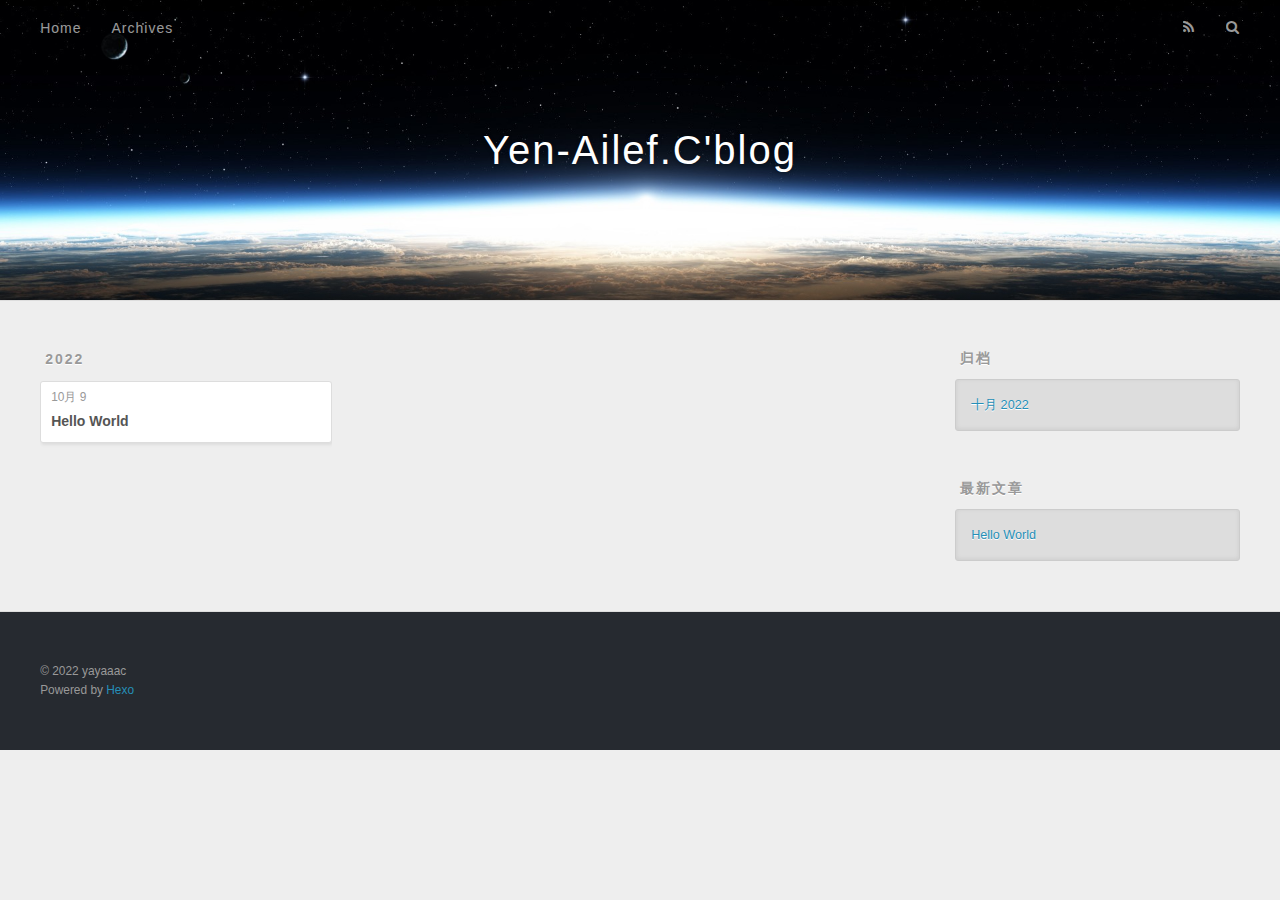
==== archives/index.html @ c3471e3e "Site updated: 2022-10-09 08:15:41" ====
<!DOCTYPE html>
<html>
<head>
  <meta charset="utf-8">
  

  
  <title>归档 | Yen-Ailef.C&#39;blog</title>
  <meta name="viewport" content="width=device-width, initial-scale=1, maximum-scale=1">
  <meta property="og:type" content="website">
<meta property="og:title" content="Yen-Ailef.C&#39;blog">
<meta property="og:url" content="https://yayaaac.github.io/archives/index.html">
<meta property="og:site_name" content="Yen-Ailef.C&#39;blog">
<meta property="og:locale" content="zh_CN">
<meta property="article:author" content="yayaaac">
<meta name="twitter:card" content="summary">
  
    <link rel="alternate" href="/atom.xml" title="Yen-Ailef.C&#39;blog" type="application/atom+xml">
  
  
    <link rel="icon" href="/favicon.png">
  
  
    <link href="//fonts.googleapis.com/css?family=Source+Code+Pro" rel="stylesheet" type="text/css">
  
  
<link rel="stylesheet" href="/css/style.css">

<meta name="generator" content="Hexo 5.4.2"></head>

<body>
  <div id="container">
    <div id="wrap">
      <header id="header">
  <div id="banner"></div>
  <div id="header-outer" class="outer">
    <div id="header-title" class="inner">
      <h1 id="logo-wrap">
        <a href="/" id="logo">Yen-Ailef.C&#39;blog</a>
      </h1>
      
    </div>
    <div id="header-inner" class="inner">
      <nav id="main-nav">
        <a id="main-nav-toggle" class="nav-icon"></a>
        
          <a class="main-nav-link" href="/">Home</a>
        
          <a class="main-nav-link" href="/archives">Archives</a>
        
      </nav>
      <nav id="sub-nav">
        
          <a id="nav-rss-link" class="nav-icon" href="/atom.xml" title="RSS Feed"></a>
        
        <a id="nav-search-btn" class="nav-icon" title="搜索"></a>
      </nav>
      <div id="search-form-wrap">
        <form action="//google.com/search" method="get" accept-charset="UTF-8" class="search-form"><input type="search" name="q" class="search-form-input" placeholder="Search"><button type="submit" class="search-form-submit">&#xF002;</button><input type="hidden" name="sitesearch" value="https://yayaaac.github.io"></form>
      </div>
    </div>
  </div>
</header>
      <div class="outer">
        <section id="main">
  
  
    
    
      
      
      <section class="archives-wrap">
        <div class="archive-year-wrap">
          <a href="/archives/2022" class="archive-year">2022</a>
        </div>
        <div class="archives">
    
    <article class="archive-article archive-type-post">
  <div class="archive-article-inner">
    <header class="archive-article-header">
      <a href="/2022/10/09/hello-world/" class="archive-article-date">
  <time datetime="2022-10-08T23:46:56.796Z" itemprop="datePublished">10月 9</time>
</a>
      
  
    <h1 itemprop="name">
      <a class="archive-article-title" href="/2022/10/09/hello-world/">Hello World</a>
    </h1>
  

    </header>
  </div>
</article>
  
  
    </div></section>
  


</section>
        
          <aside id="sidebar">
  
    

  
    

  
    
  
    
  <div class="widget-wrap">
    <h3 class="widget-title">归档</h3>
    <div class="widget">
      <ul class="archive-list"><li class="archive-list-item"><a class="archive-list-link" href="/archives/2022/10/">十月 2022</a></li></ul>
    </div>
  </div>


  
    
  <div class="widget-wrap">
    <h3 class="widget-title">最新文章</h3>
    <div class="widget">
      <ul>
        
          <li>
            <a href="/2022/10/09/hello-world/">Hello World</a>
          </li>
        
      </ul>
    </div>
  </div>

  
</aside>
        
      </div>
      <footer id="footer">
  
  <div class="outer">
    <div id="footer-info" class="inner">
      &copy; 2022 yayaaac<br>
      Powered by <a href="http://hexo.io/" target="_blank">Hexo</a>
    </div>
  </div>
</footer>
    </div>
    <nav id="mobile-nav">
  
    <a href="/" class="mobile-nav-link">Home</a>
  
    <a href="/archives" class="mobile-nav-link">Archives</a>
  
</nav>
    

<script src="//ajax.googleapis.com/ajax/libs/jquery/2.0.3/jquery.min.js"></script>


  
<link rel="stylesheet" href="/fancybox/jquery.fancybox.css">

  
<script src="/fancybox/jquery.fancybox.pack.js"></script>




<script src="/js/script.js"></script>




  </div>
</body>
</html>
---- css/style.css ----
body {
  width: 100%;
}
body:before,
body:after {
  content: "";
  display: table;
}
body:after {
  clear: both;
}
html,
body,
div,
span,
applet,
object,
iframe,
h1,
h2,
h3,
h4,
h5,
h6,
p,
blockquote,
pre,
a,
abbr,
acronym,
address,
big,
cite,
code,
del,
dfn,
em,
img,
ins,
kbd,
q,
s,
samp,
small,
strike,
strong,
sub,
sup,
tt,
var,
dl,
dt,
dd,
ol,
ul,
li,
fieldset,
form,
label,
legend,
table,
caption,
tbody,
tfoot,
thead,
tr,
th,
td {
  margin: 0;
  padding: 0;
  border: 0;
  outline: 0;
  font-weight: inherit;
  font-style: inherit;
  font-family: inherit;
  font-size: 100%;
  vertical-align: baseline;
}
body {
  line-height: 1;
  color: #000;
  background: #fff;
}
ol,
ul {
  list-style: none;
}
table {
  border-collapse: separate;
  border-spacing: 0;
  vertical-align: middle;
}
caption,
th,
td {
  text-align: left;
  font-weight: normal;
  vertical-align: middle;
}
a img {
  border: none;
}
input,
button {
  margin: 0;
  padding: 0;
}
input::-moz-focus-inner,
button::-moz-focus-inner {
  border: 0;
  padding: 0;
}
@font-face {
  font-family: FontAwesome;
  font-style: normal;
  font-weight: normal;
  src: url("fonts/fontawesome-webfont.eot?v=#4.0.3");
  src: url("fonts/fontawesome-webfont.eot?#iefix&v=#4.0.3") format("embedded-opentype"), url("fonts/fontawesome-webfont.woff?v=#4.0.3") format("woff"), url("fonts/fontawesome-webfont.ttf?v=#4.0.3") format("truetype"), url("fonts/fontawesome-webfont.svg#fontawesomeregular?v=#4.0.3") format("svg");
}
html,
body,
#container {
  height: 100%;
}
body {
  background: #eee;
  font: 14px -apple-system, BlinkMacSystemFont, "Segoe UI", "Roboto", "Oxygen", "Ubuntu", "Cantarell", "Fira Sans", "Droid Sans", "Helvetica Neue", sans-serif;
  -webkit-text-size-adjust: 100%;
}
.outer {
  max-width: 1220px;
  margin: 0 auto;
  padding: 0 20px;
}
.outer:before,
.outer:after {
  content: "";
  display: table;
}
.outer:after {
  clear: both;
}
.inner {
  display: inline;
  float: left;
  width: 98.33333333333333%;
  margin: 0 0.833333333333333%;
}
.left,
.alignleft {
  float: left;
}
.right,
.alignright {
  float: right;
}
.clear {
  clear: both;
}
#container {
  position: relative;
}
.mobile-nav-on {
  overflow: hidden;
}
#wrap {
  height: 100%;
  width: 100%;
  position: absolute;
  top: 0;
  left: 0;
  -webkit-transition: 0.2s ease-out;
  -moz-transition: 0.2s ease-out;
  -ms-transition: 0.2s ease-out;
  transition: 0.2s ease-out;
  z-index: 1;
  background: #eee;
}
.mobile-nav-on #wrap {
  left: 280px;
}
@media screen and (min-width: 768px) {
  #main {
    display: inline;
    float: left;
    width: 73.33333333333333%;
    margin: 0 0.833333333333333%;
  }
}
.article-date,
.article-category-link,
.archive-year,
.widget-title {
  text-decoration: none;
  text-transform: uppercase;
  letter-spacing: 2px;
  color: #999;
  margin-bottom: 1em;
  margin-left: 5px;
  line-height: 1em;
  text-shadow: 0 1px #fff;
  font-weight: bold;
}
.article-inner,
.archive-article-inner {
  background: #fff;
  -webkit-box-shadow: 1px 2px 3px #ddd;
  box-shadow: 1px 2px 3px #ddd;
  border: 1px solid #ddd;
  border-radius: 3px;
}
.article-entry h1,
.widget h1 {
  font-size: 2em;
}
.article-entry h2,
.widget h2 {
  font-size: 1.5em;
}
.article-entry h3,
.widget h3 {
  font-size: 1.3em;
}
.article-entry h4,
.widget h4 {
  font-size: 1.2em;
}
.article-entry h5,
.widget h5 {
  font-size: 1em;
}
.article-entry h6,
.widget h6 {
  font-size: 1em;
  color: #999;
}
.article-entry hr,
.widget hr {
  border: 1px dashed #ddd;
}
.article-entry strong,
.widget strong {
  font-weight: bold;
}
.article-entry em,
.widget em,
.article-entry cite,
.widget cite {
  font-style: italic;
}
.article-entry sup,
.widget sup,
.article-entry sub,
.widget sub {
  font-size: 0.75em;
  line-height: 0;
  position: relative;
  vertical-align: baseline;
}
.article-entry sup,
.widget sup {
  top: -0.5em;
}
.article-entry sub,
.widget sub {
  bottom: -0.2em;
}
.article-entry small,
.widget small {
  font-size: 0.85em;
}
.article-entry acronym,
.widget acronym,
.article-entry abbr,
.widget abbr {
  border-bottom: 1px dotted;
}
.article-entry ul,
.widget ul,
.article-entry ol,
.widget ol,
.article-entry dl,
.widget dl {
  margin: 0 20px;
  line-height: 1.6em;
}
.article-entry ul ul,
.widget ul ul,
.article-entry ol ul,
.widget ol ul,
.article-entry ul ol,
.widget ul ol,
.article-entry ol ol,
.widget ol ol {
  margin-top: 0;
  margin-bottom: 0;
}
.article-entry ul,
.widget ul {
  list-style: disc;
}
.article-entry ol,
.widget ol {
  list-style: decimal;
}
.article-entry dt,
.widget dt {
  font-weight: bold;
}
#header {
  height: 300px;
  position: relative;
  border-bottom: 1px solid #ddd;
}
#header:before,
#header:after {
  content: "";
  position: absolute;
  left: 0;
  right: 0;
  height: 40px;
}
#header:before {
  top: 0;
  background: -webkit-linear-gradient(rgba(0,0,0,0.2), transparent);
  background: -moz-linear-gradient(rgba(0,0,0,0.2), transparent);
  background: -ms-linear-gradient(rgba(0,0,0,0.2), transparent);
  background: linear-gradient(rgba(0,0,0,0.2), transparent);
}
#header:after {
  bottom: 0;
  background: -webkit-linear-gradient(transparent, rgba(0,0,0,0.2));
  background: -moz-linear-gradient(transparent, rgba(0,0,0,0.2));
  background: -ms-linear-gradient(transparent, rgba(0,0,0,0.2));
  background: linear-gradient(transparent, rgba(0,0,0,0.2));
}
#header-outer {
  height: 100%;
  position: relative;
}
#header-inner {
  position: relative;
  overflow: hidden;
}
#banner {
  position: absolute;
  top: 0;
  left: 0;
  width: 100%;
  height: 100%;
  background: url("images/banner.jpg") center #000;
  background-size: cover;
  z-index: -1;
}
#header-title {
  text-align: center;
  height: 40px;
  position: absolute;
  top: 50%;
  left: 0;
  margin-top: -20px;
}
#logo,
#subtitle {
  text-decoration: none;
  color: #fff;
  font-weight: 300;
  text-shadow: 0 1px 4px rgba(0,0,0,0.3);
}
#logo {
  font-size: 40px;
  line-height: 40px;
  letter-spacing: 2px;
}
#subtitle {
  font-size: 16px;
  line-height: 16px;
  letter-spacing: 1px;
}
#subtitle-wrap {
  margin-top: 16px;
}
#main-nav {
  float: left;
  margin-left: -15px;
}
.nav-icon,
.main-nav-link {
  float: left;
  color: #fff;
  opacity: 0.6;
  text-decoration: none;
  text-shadow: 0 1px rgba(0,0,0,0.2);
  -webkit-transition: opacity 0.2s;
  -moz-transition: opacity 0.2s;
  -ms-transition: opacity 0.2s;
  transition: opacity 0.2s;
  display: block;
  padding: 20px 15px;
}
.nav-icon:hover,
.main-nav-link:hover {
  opacity: 1;
}
.nav-icon {
  font-family: FontAwesome;
  text-align: center;
  font-size: 14px;
  width: 14px;
  height: 14px;
  padding: 20px 15px;
  position: relative;
  cursor: pointer;
}
.main-nav-link {
  font-weight: 300;
  letter-spacing: 1px;
}
@media screen and (max-width: 479px) {
  .main-nav-link {
    display: none;
  }
}
#main-nav-toggle {
  display: none;
}
#main-nav-toggle:before {
  content: "\f0c9";
}
@media screen and (max-width: 479px) {
  #main-nav-toggle {
    display: block;
  }
}
#sub-nav {
  float: right;
  margin-right: -15px;
}
#nav-rss-link:before {
  content: "\f09e";
}
#nav-search-btn:before {
  content: "\f002";
}
#search-form-wrap {
  position: absolute;
  top: 15px;
  width: 150px;
  height: 30px;
  right: -150px;
  opacity: 0;
  -webkit-transition: 0.2s ease-out;
  -moz-transition: 0.2s ease-out;
  -ms-transition: 0.2s ease-out;
  transition: 0.2s ease-out;
}
#search-form-wrap.on {
  opacity: 1;
  right: 0;
}
@media screen and (max-width: 479px) {
  #search-form-wrap {
    width: 100%;
    right: -100%;
  }
}
.search-form {
  position: absolute;
  top: 0;
  left: 0;
  right: 0;
  background: #fff;
  padding: 5px 15px;
  border-radius: 15px;
  -webkit-box-shadow: 0 0 10px rgba(0,0,0,0.3);
  box-shadow: 0 0 10px rgba(0,0,0,0.3);
}
.search-form-input {
  border: none;
  background: none;
  color: #555;
  width: 100%;
  font: 13px -apple-system, BlinkMacSystemFont, "Segoe UI", "Roboto", "Oxygen", "Ubuntu", "Cantarell", "Fira Sans", "Droid Sans", "Helvetica Neue", sans-serif;
  outline: none;
}
.search-form-input::-webkit-search-results-decoration,
.search-form-input::-webkit-search-cancel-button {
  -webkit-appearance: none;
}
.search-form-submit {
  position: absolute;
  top: 50%;
  right: 10px;
  margin-top: -7px;
  font: 13px FontAwesome;
  border: none;
  background: none;
  color: #bbb;
  cursor: pointer;
}
.search-form-submit:hover,
.search-form-submit:focus {
  color: #777;
}
.article {
  margin: 50px 0;
}
.article-inner {
  overflow: hidden;
}
.article-meta:before,
.article-meta:after {
  content: "";
  display: table;
}
.article-meta:after {
  clear: both;
}
.article-date {
  float: left;
}
.article-category {
  float: left;
  line-height: 1em;
  color: #ccc;
  text-shadow: 0 1px #fff;
  margin-left: 8px;
}
.article-category:before {
  content: "\2022";
}
.article-category-link {
  margin: 0 12px 1em;
}
.article-header {
  padding: 20px 20px 0;
}
.article-title {
  text-decoration: none;
  font-size: 2em;
  font-weight: bold;
  color: #555;
  line-height: 1.1em;
  -webkit-transition: color 0.2s;
  -moz-transition: color 0.2s;
  -ms-transition: color 0.2s;
  transition: color 0.2s;
}
a.article-title:hover {
  color: #258fb8;
}
.article-entry {
  color: #555;
  padding: 0 20px;
}
.article-entry:before,
.article-entry:after {
  content: "";
  display: table;
}
.article-entry:after {
  clear: both;
}
.article-entry p,
.article-entry table {
  line-height: 1.6em;
  margin: 1.6em 0;
}
.article-entry h1,
.article-entry h2,
.article-entry h3,
.article-entry h4,
.article-entry h5,
.article-entry h6 {
  font-weight: bold;
}
.article-entry h1,
.article-entry h2,
.article-entry h3,
.article-entry h4,
.article-entry h5,
.article-entry h6 {
  line-height: 1.1em;
  margin: 1.1em 0;
}
.article-entry a {
  color: #258fb8;
  text-decoration: none;
}
.article-entry a:hover {
  text-decoration: underline;
}
.article-entry ul,
.article-entry ol,
.article-entry dl {
  margin-top: 1.6em;
  margin-bottom: 1.6em;
}
.article-entry img,
.article-entry video {
  max-width: 100%;
  height: auto;
  display: block;
  margin: auto;
}
.article-entry iframe {
  border: none;
}
.article-entry table {
  width: 100%;
  border-collapse: collapse;
  border-spacing: 0;
}
.article-entry th {
  font-weight: bold;
  border-bottom: 3px solid #ddd;
  padding-bottom: 0.5em;
}
.article-entry td {
  border-bottom: 1px solid #ddd;
  padding: 10px 0;
}
.article-entry blockquote {
  font-family: Georgia, "Times New Roman", serif;
  font-size: 1.4em;
  margin: 1.6em 20px;
  text-align: center;
}
.article-entry blockquote footer {
  font-size: 14px;
  margin: 1.6em 0;
  font-family: -apple-system, BlinkMacSystemFont, "Segoe UI", "Roboto", "Oxygen", "Ubuntu", "Cantarell", "Fira Sans", "Droid Sans", "Helvetica Neue", sans-serif;
}
.article-entry blockquote footer cite:before {
  content: "—";
  padding: 0 0.5em;
}
.article-entry .pullquote {
  text-align: left;
  width: 45%;
  margin: 0;
}
.article-entry .pullquote.left {
  margin-left: 0.5em;
  margin-right: 1em;
}
.article-entry .pullquote.right {
  margin-right: 0.5em;
  margin-left: 1em;
}
.article-entry .caption {
  color: #999;
  display: block;
  font-size: 0.9em;
  margin-top: 0.5em;
  position: relative;
  text-align: center;
}
.article-entry .video-container {
  position: relative;
  padding-top: 56.25%;
  height: 0;
  overflow: hidden;
}
.article-entry .video-container iframe,
.article-entry .video-container object,
.article-entry .video-container embed {
  position: absolute;
  top: 0;
  left: 0;
  width: 100%;
  height: 100%;
  margin-top: 0;
}
.article-more-link a {
  display: inline-block;
  line-height: 1em;
  padding: 6px 15px;
  border-radius: 15px;
  background: #eee;
  color: #999;
  text-shadow: 0 1px #fff;
  text-decoration: none;
}
.article-more-link a:hover {
  background: #258fb8;
  color: #fff;
  text-decoration: none;
  text-shadow: 0 1px #1e7293;
}
.article-footer {
  font-size: 0.85em;
  line-height: 1.6em;
  border-top: 1px solid #ddd;
  padding-top: 1.6em;
  margin: 0 20px 20px;
}
.article-footer:before,
.article-footer:after {
  content: "";
  display: table;
}
.article-footer:after {
  clear: both;
}
.article-footer a {
  color: #999;
  text-decoration: none;
}
.article-footer a:hover {
  color: #555;
}
.article-tag-list-item {
  float: left;
  margin-right: 10px;
}
.article-tag-list-link:before {
  content: "#";
}
.article-comment-link {
  float: right;
}
.article-comment-link:before {
  content: "\f075";
  font-family: FontAwesome;
  padding-right: 8px;
}
.article-share-link {
  cursor: pointer;
  float: right;
  margin-left: 20px;
}
.article-share-link:before {
  content: "\f064";
  font-family: FontAwesome;
  padding-right: 6px;
}
#article-nav {
  position: relative;
}
#article-nav:before,
#article-nav:after {
  content: "";
  display: table;
}
#article-nav:after {
  clear: both;
}
@media screen and (min-width: 768px) {
  #article-nav {
    margin: 50px 0;
  }
  #article-nav:before {
    width: 8px;
    height: 8px;
    position: absolute;
    top: 50%;
    left: 50%;
    margin-top: -4px;
    margin-left: -4px;
    content: "";
    border-radius: 50%;
    background: #ddd;
    -webkit-box-shadow: 0 1px 2px #fff;
    box-shadow: 0 1px 2px #fff;
  }
}
.article-nav-link-wrap {
  text-decoration: none;
  text-shadow: 0 1px #fff;
  color: #999;
  -webkit-box-sizing: border-box;
  -moz-box-sizing: border-box;
  box-sizing: border-box;
  margin-top: 50px;
  text-align: center;
  display: block;
}
.article-nav-link-wrap:hover {
  color: #555;
}
@media screen and (min-width: 768px) {
  .article-nav-link-wrap {
    width: 50%;
    margin-top: 0;
  }
}
@media screen and (min-width: 768px) {
  #article-nav-newer {
    float: left;
    text-align: right;
    padding-right: 20px;
  }
}
@media screen and (min-width: 768px) {
  #article-nav-older {
    float: right;
    text-align: left;
    padding-left: 20px;
  }
}
.article-nav-caption {
  text-transform: uppercase;
  letter-spacing: 2px;
  color: #ddd;
  line-height: 1em;
  font-weight: bold;
}
#article-nav-newer .article-nav-caption {
  margin-right: -2px;
}
.article-nav-title {
  font-size: 0.85em;
  line-height: 1.6em;
  margin-top: 0.5em;
}
.article-share-box {
  position: absolute;
  display: none;
  background: #fff;
  -webkit-box-shadow: 1px 2px 10px rgba(0,0,0,0.2);
  box-shadow: 1px 2px 10px rgba(0,0,0,0.2);
  border-radius: 3px;
  margin-left: -145px;
  overflow: hidden;
  z-index: 1;
}
.article-share-box.on {
  display: block;
}
.article-share-input {
  width: 100%;
  background: none;
  -webkit-box-sizing: border-box;
  -moz-box-sizing: border-box;
  box-sizing: border-box;
  font: 14px -apple-system, BlinkMacSystemFont, "Segoe UI", "Roboto", "Oxygen", "Ubuntu", "Cantarell", "Fira Sans", "Droid Sans", "Helvetica Neue", sans-serif;
  padding: 0 15px;
  color: #555;
  outline: none;
  border: 1px solid #ddd;
  border-radius: 3px 3px 0 0;
  height: 36px;
  line-height: 36px;
}
.article-share-links {
  background: #eee;
}
.article-share-links:before,
.article-share-links:after {
  content: "";
  display: table;
}
.article-share-links:after {
  clear: both;
}
.article-share-twitter,
.article-share-facebook,
.article-share-pinterest,
.article-share-google {
  width: 50px;
  height: 36px;
  display: block;
  float: left;
  position: relative;
  color: #999;
  text-shadow: 0 1px #fff;
}
.article-share-twitter:before,
.article-share-facebook:before,
.article-share-pinterest:before,
.article-share-google:before {
  font-size: 20px;
  font-family: FontAwesome;
  width: 20px;
  height: 20px;
  position: absolute;
  top: 50%;
  left: 50%;
  margin-top: -10px;
  margin-left: -10px;
  text-align: center;
}
.article-share-twitter:hover,
.article-share-facebook:hover,
.article-share-pinterest:hover,
.article-share-google:hover {
  color: #fff;
}
.article-share-twitter:before {
  content: "\f099";
}
.article-share-twitter:hover {
  background: #00aced;
  text-shadow: 0 1px #008abe;
}
.article-share-facebook:before {
  content: "\f09a";
}
.article-share-facebook:hover {
  background: #3b5998;
  text-shadow: 0 1px #2f477a;
}
.article-share-pinterest:before {
  content: "\f0d2";
}
.article-share-pinterest:hover {
  background: #cb2027;
  text-shadow: 0 1px #a21a1f;
}
.article-share-google:before {
  content: "\f0d5";
}
.article-share-google:hover {
  background: #dd4b39;
  text-shadow: 0 1px #be3221;
}
.article-gallery {
  background: #000;
  position: relative;
}
.article-gallery-photos {
  position: relative;
  overflow: hidden;
}
.article-gallery-img {
  display: none;
  max-width: 100%;
}
.article-gallery-img:first-child {
  display: block;
}
.article-gallery-img.loaded {
  position: absolute;
  display: block;
}
.article-gallery-img img {
  display: block;
  max-width: 100%;
  margin: 0 auto;
}
#comments {
  background: #fff;
  -webkit-box-shadow: 1px 2px 3px #ddd;
  box-shadow: 1px 2px 3px #ddd;
  padding: 20px;
  border: 1px solid #ddd;
  border-radius: 3px;
  margin: 50px 0;
}
#comments a {
  color: #258fb8;
}
.archives-wrap {
  margin: 50px 0;
}
.archives:before,
.archives:after {
  content: "";
  display: table;
}
.archives:after {
  clear: both;
}
.archive-year-wrap {
  margin-bottom: 1em;
}
.archives {
  -webkit-column-gap: 10px;
  -moz-column-gap: 10px;
  column-gap: 10px;
}
@media screen and (min-width: 480px) and (max-width: 767px) {
  .archives {
    -webkit-column-count: 2;
    -moz-column-count: 2;
    column-count: 2;
  }
}
@media screen and (min-width: 768px) {
  .archives {
    -webkit-column-count: 3;
    -moz-column-count: 3;
    column-count: 3;
  }
}
.archive-article {
  -webkit-column-break-inside: avoid;
  page-break-inside: avoid;
  overflow: hidden;
  break-inside: avoid-column;
}
.archive-article-inner {
  padding: 10px;
  margin-bottom: 15px;
}
.archive-article-title {
  text-decoration: none;
  font-weight: bold;
  color: #555;
  -webkit-transition: color 0.2s;
  -moz-transition: color 0.2s;
  -ms-transition: color 0.2s;
  transition: color 0.2s;
  line-height: 1.6em;
}
.archive-article-title:hover {
  color: #258fb8;
}
.archive-article-footer {
  margin-top: 1em;
}
.archive-article-date {
  color: #999;
  text-decoration: none;
  font-size: 0.85em;
  line-height: 1em;
  margin-bottom: 0.5em;
  display: block;
}
#page-nav {
  margin: 50px auto;
  background: #fff;
  -webkit-box-shadow: 1px 2px 3px #ddd;
  box-shadow: 1px 2px 3px #ddd;
  border: 1px solid #ddd;
  border-radius: 3px;
  text-align: center;
  color: #999;
  overflow: hidden;
}
#page-nav:before,
#page-nav:after {
  content: "";
  display: table;
}
#page-nav:after {
  clear: both;
}
#page-nav a,
#page-nav span {
  padding: 10px 20px;
  line-height: 1;
  height: 2ex;
}
#page-nav a {
  color: #999;
  text-decoration: none;
}
#page-nav a:hover {
  background: #999;
  color: #fff;
}
#page-nav .prev {
  float: left;
}
#page-nav .next {
  float: right;
}
#page-nav .page-number {
  display: inline-block;
}
@media screen and (max-width: 479px) {
  #page-nav .page-number {
    display: none;
  }
}
#page-nav .current {
  color: #555;
  font-weight: bold;
}
#page-nav .space {
  color: #ddd;
}
#footer {
  background: #262a30;
  padding: 50px 0;
  border-top: 1px solid #ddd;
  color: #999;
}
#footer a {
  color: #258fb8;
  text-decoration: none;
}
#footer a:hover {
  text-decoration: underline;
}
#footer-info {
  line-height: 1.6em;
  font-size: 0.85em;
}
.article-entry pre,
.article-entry .highlight {
  background: #2d2d2d;
  margin: 0 -20px;
  padding: 15px 20px;
  border-style: solid;
  border-color: #ddd;
  border-width: 1px 0;
  overflow: auto;
  color: #ccc;
  line-height: 22.400000000000002px;
}
.article-entry .highlight .gutter pre,
.article-entry .gist .gist-file .gist-data .line-numbers {
  color: #666;
  font-size: 0.85em;
}
.article-entry pre,
.article-entry code {
  font-family: "Source Code Pro", Consolas, Monaco, Menlo, Consolas, monospace;
}
.article-entry code {
  background: #eee;
  text-shadow: 0 1px #fff;
  padding: 0 0.3em;
}
.article-entry pre code {
  background: none;
  text-shadow: none;
  padding: 0;
}
.article-entry .highlight pre {
  border: none;
  margin: 0;
  padding: 0;
}
.article-entry .highlight table {
  margin: 0;
  width: auto;
}
.article-entry .highlight td {
  border: none;
  padding: 0;
}
.article-entry .highlight figcaption {
  font-size: 0.85em;
  color: #999;
  line-height: 1em;
  margin-bottom: 1em;
}
.article-entry .highlight figcaption:before,
.article-entry .highlight figcaption:after {
  content: "";
  display: table;
}
.article-entry .highlight figcaption:after {
  clear: both;
}
.article-entry .highlight figcaption a {
  float: right;
}
.article-entry .highlight .gutter pre {
  text-align: right;
  padding-right: 20px;
}
.article-entry .highlight .line {
  height: 22.400000000000002px;
}
.article-entry .highlight .line.marked {
  background: #515151;
}
.article-entry .gist {
  margin: 0 -20px;
  border-style: solid;
  border-color: #ddd;
  border-width: 1px 0;
  background: #2d2d2d;
  padding: 15px 20px 15px 0;
}
.article-entry .gist .gist-file {
  border: none;
  font-family: "Source Code Pro", Consolas, Monaco, Menlo, Consolas, monospace;
  margin: 0;
}
.article-entry .gist .gist-file .gist-data {
  background: none;
  border: none;
}
.article-entry .gist .gist-file .gist-data .line-numbers {
  background: none;
  border: none;
  padding: 0 20px 0 0;
}
.article-entry .gist .gist-file .gist-data .line-data {
  padding: 0 !important;
}
.article-entry .gist .gist-file .highlight {
  margin: 0;
  padding: 0;
  border: none;
}
.article-entry .gist .gist-file .gist-meta {
  background: #2d2d2d;
  color: #999;
  font: 0.85em -apple-system, BlinkMacSystemFont, "Segoe UI", "Roboto", "Oxygen", "Ubuntu", "Cantarell", "Fira Sans", "Droid Sans", "Helvetica Neue", sans-serif;
  text-shadow: 0 0;
  padding: 0;
  margin-top: 1em;
  margin-left: 20px;
}
.article-entry .gist .gist-file .gist-meta a {
  color: #258fb8;
  font-weight: normal;
}
.article-entry .gist .gist-file .gist-meta a:hover {
  text-decoration: underline;
}
pre .comment,
pre .title {
  color: #999;
}
pre .variable,
pre .attribute,
pre .tag,
pre .regexp,
pre .ruby .constant,
pre .xml .tag .title,
pre .xml .pi,
pre .xml .doctype,
pre .html .doctype,
pre .css .id,
pre .css .class,
pre .css .pseudo {
  color: #f2777a;
}
pre .number,
pre .preprocessor,
pre .built_in,
pre .literal,
pre .params,
pre .constant {
  color: #f99157;
}
pre .class,
pre .ruby .class .title,
pre .css .rules .attribute {
  color: #9c9;
}
pre .string,
pre .value,
pre .inheritance,
pre .header,
pre .ruby .symbol,
pre .xml .cdata {
  color: #9c9;
}
pre .css .hexcolor {
  color: #6cc;
}
pre .function,
pre .python .decorator,
pre .python .title,
pre .ruby .function .title,
pre .ruby .title .keyword,
pre .perl .sub,
pre .javascript .title,
pre .coffeescript .title {
  color: #69c;
}
pre .keyword,
pre .javascript .function {
  color: #c9c;
}
@media screen and (max-width: 479px) {
  #mobile-nav {
    position: absolute;
    top: 0;
    left: 0;
    width: 280px;
    height: 100%;
    background: #191919;
    border-right: 1px solid #fff;
  }
}
@media screen and (max-width: 479px) {
  .mobile-nav-link {
    display: block;
    color: #999;
    text-decoration: none;
    padding: 15px 20px;
    font-weight: bold;
  }
  .mobile-nav-link:hover {
    color: #fff;
  }
}
@media screen and (min-width: 768px) {
  #sidebar {
    display: inline;
    float: left;
    width: 23.333333333333332%;
    margin: 0 0.833333333333333%;
  }
}
.widget-wrap {
  margin: 50px 0;
}
.widget {
  color: #777;
  text-shadow: 0 1px #fff;
  background: #ddd;
  -webkit-box-shadow: 0 -1px 4px #ccc inset;
  box-shadow: 0 -1px 4px #ccc inset;
  border: 1px solid #ccc;
  padding: 15px;
  border-radius: 3px;
}
.widget a {
  color: #258fb8;
  text-decoration: none;
}
.widget a:hover {
  text-decoration: underline;
}
.widget ul ul,
.widget ol ul,
.widget dl ul,
.widget ul ol,
.widget ol ol,
.widget dl ol,
.widget ul dl,
.widget ol dl,
.widget dl dl {
  margin-left: 15px;
  list-style: disc;
}
.widget {
  line-height: 1.6em;
  word-wrap: break-word;
  font-size: 0.9em;
}
.widget ul,
.widget ol {
  list-style: none;
  margin: 0;
}
.widget ul ul,
.widget ol ul,
.widget ul ol,
.widget ol ol {
  margin: 0 20px;
}
.widget ul ul,
.widget ol ul {
  list-style: disc;
}
.widget ul ol,
.widget ol ol {
  list-style: decimal;
}
.category-list-count,
.tag-list-count,
.archive-list-count {
  padding-left: 5px;
  color: #999;
  font-size: 0.85em;
}
.category-list-count:before,
.tag-list-count:before,
.archive-list-count:before {
  content: "(";
}
.category-list-count:after,
.tag-list-count:after,
.archive-list-count:after {
  content: ")";
}
.tagcloud a {
  margin-right: 5px;
  display: inline-block;
}
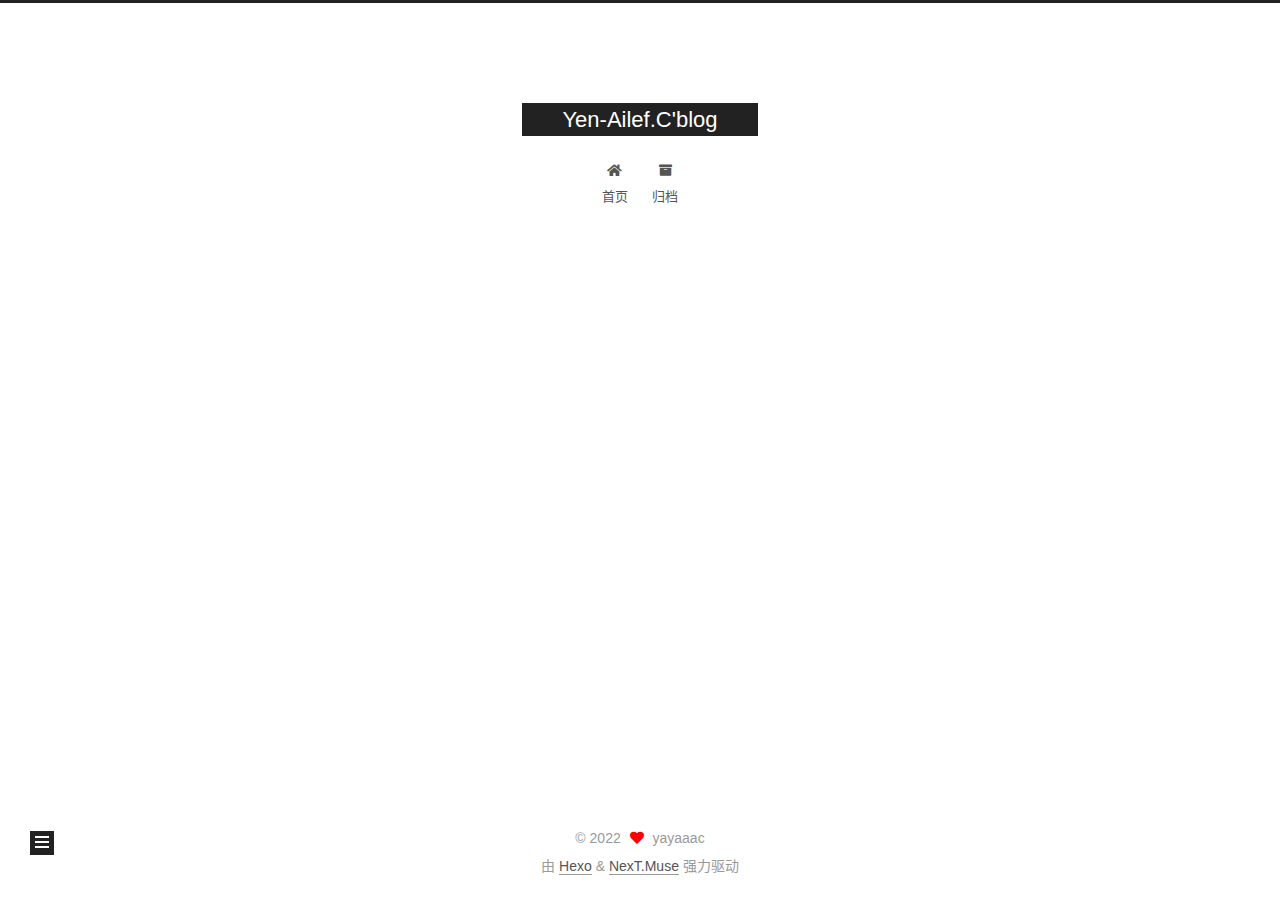
==== commit 332cb572: "Site updated: 2022-10-09 19:08:18" ====
--- a/archives/index.html
+++ b/archives/index.html
@@ -1,12 +1,25 @@
 <!DOCTYPE html>
-<html>
+<html lang="zh-CN">
 <head>
-  <meta charset="utf-8">
-  
-
-  
-  <title>归档 | Yen-Ailef.C&#39;blog</title>
-  <meta name="viewport" content="width=device-width, initial-scale=1, maximum-scale=1">
+  <meta charset="UTF-8">
+<meta name="viewport" content="width=device-width, initial-scale=1, maximum-scale=2">
+<meta name="theme-color" content="#222">
+<meta name="generator" content="Hexo 5.4.2">
+  <link rel="apple-touch-icon" sizes="180x180" href="https://yayaaac.github.io/images/apple-touch-icon-next.png">
+  <link rel="icon" type="image/png" sizes="32x32" href="https://yayaaac.github.io/images/favicon-32x32-next.png">
+  <link rel="icon" type="image/png" sizes="16x16" href="https://yayaaac.github.io/images/favicon-16x16-next.png">
+  <link rel="mask-icon" href="https://yayaaac.github.io/images/logo.svg" color="#222">
+
+<link rel="stylesheet" href="https://yayaaac.github.io/css/main.css">
+
+
+<link rel="stylesheet" href="https://yayaaac.github.io/lib/font-awesome/css/all.min.css">
+
+<script id="hexo-configurations">
+    var NexT = window.NexT || {};
+    var CONFIG = {"hostname":"yayaaac.github.io","root":"https://yayaaac.github.io/","scheme":"Muse","version":"7.8.0","exturl":false,"sidebar":{"position":"left","display":"post","padding":18,"offset":12,"onmobile":false},"copycode":{"enable":false,"show_result":false,"style":null},"back2top":{"enable":true,"sidebar":false,"scrollpercent":false},"bookmark":{"enable":false,"color":"#222","save":"auto"},"fancybox":false,"mediumzoom":false,"lazyload":false,"pangu":false,"comments":{"style":"tabs","active":null,"storage":true,"lazyload":false,"nav":null},"algolia":{"hits":{"per_page":10},"labels":{"input_placeholder":"Search for Posts","hits_empty":"We didn't find any results for the search: ${query}","hits_stats":"${hits} results found in ${time} ms"}},"localsearch":{"enable":false,"trigger":"auto","top_n_per_article":1,"unescape":false,"preload":false},"motion":{"enable":true,"async":false,"transition":{"post_block":"fadeIn","post_header":"slideDownIn","post_body":"slideDownIn","coll_header":"slideLeftIn","sidebar":"slideUpIn"}},"path":"search.xml"};
+  </script>
+
   <meta property="og:type" content="website">
 <meta property="og:title" content="Yen-Ailef.C&#39;blog">
 <meta property="og:url" content="https://yayaaac.github.io/archives/index.html">
@@ -14,165 +27,334 @@
 <meta property="og:locale" content="zh_CN">
 <meta property="article:author" content="yayaaac">
 <meta name="twitter:card" content="summary">
-  
-    <link rel="alternate" href="/atom.xml" title="Yen-Ailef.C&#39;blog" type="application/atom+xml">
-  
-  
-    <link rel="icon" href="/favicon.png">
-  
-  
-    <link href="//fonts.googleapis.com/css?family=Source+Code+Pro" rel="stylesheet" type="text/css">
-  
-  
-<link rel="stylesheet" href="/css/style.css">
-
-<meta name="generator" content="Hexo 5.4.2"></head>
-
-<body>
-  <div id="container">
-    <div id="wrap">
-      <header id="header">
-  <div id="banner"></div>
-  <div id="header-outer" class="outer">
-    <div id="header-title" class="inner">
-      <h1 id="logo-wrap">
-        <a href="/" id="logo">Yen-Ailef.C&#39;blog</a>
-      </h1>
+
+<link rel="canonical" href="https://yayaaac.github.io/archives/">
+
+
+<script id="page-configurations">
+  // https://hexo.io/docs/variables.html
+  CONFIG.page = {
+    sidebar: "",
+    isHome : false,
+    isPost : false,
+    lang   : 'zh-CN'
+  };
+</script>
+
+  <title>归档 | Yen-Ailef.C'blog</title>
+  
+
+
+
+
+
+
+  <noscript>
+  <style>
+  .use-motion .brand,
+  .use-motion .menu-item,
+  .sidebar-inner,
+  .use-motion .post-block,
+  .use-motion .pagination,
+  .use-motion .comments,
+  .use-motion .post-header,
+  .use-motion .post-body,
+  .use-motion .collection-header { opacity: initial; }
+
+  .use-motion .site-title,
+  .use-motion .site-subtitle {
+    opacity: initial;
+    top: initial;
+  }
+
+  .use-motion .logo-line-before i { left: initial; }
+  .use-motion .logo-line-after i { right: initial; }
+  </style>
+</noscript>
+
+</head>
+
+<body itemscope itemtype="http://schema.org/WebPage">
+  <div class="container use-motion">
+    <div class="headband"></div>
+
+    <header class="header" itemscope itemtype="http://schema.org/WPHeader">
+      <div class="header-inner"><div class="site-brand-container">
+  <div class="site-nav-toggle">
+    <div class="toggle" aria-label="切换导航栏">
+      <span class="toggle-line toggle-line-first"></span>
+      <span class="toggle-line toggle-line-middle"></span>
+      <span class="toggle-line toggle-line-last"></span>
+    </div>
+  </div>
+
+  <div class="site-meta">
+
+    <a href="https://yayaaac.github.io/" class="brand" rel="start">
+      <span class="logo-line-before"><i></i></span>
+      <h1 class="site-title">Yen-Ailef.C'blog</h1>
+      <span class="logo-line-after"><i></i></span>
+    </a>
+  </div>
+
+  <div class="site-nav-right">
+    <div class="toggle popup-trigger">
+    </div>
+  </div>
+</div>
+
+
+
+
+<nav class="site-nav">
+  <ul id="menu" class="main-menu menu">
+        <li class="menu-item menu-item-home">
+
+    <a href="https://yayaaac.github.io/" rel="section"><i class="fa fa-home fa-fw"></i>首页</a>
+
+  </li>
+        <li class="menu-item menu-item-archives">
+
+    <a href="https://yayaaac.github.io/archives/" rel="section"><i class="fa fa-archive fa-fw"></i>归档</a>
+
+  </li>
+  </ul>
+</nav>
+
+
+
+
+</div>
+    </header>
+
+    
+  <div class="back-to-top">
+    <i class="fa fa-arrow-up"></i>
+    <span>0%</span>
+  </div>
+
+
+    <main class="main">
+      <div class="main-inner">
+        <div class="content-wrap">
+          
+
+          <div class="content archive">
+            
+
+  
+  
+  
+  <div class="post-block">
+    <div class="posts-collapse">
+      <div class="collection-title">
+        <span class="collection-header">嗯..! 目前共计 2 篇日志。 继续努力。</span>
+      </div>
+
       
-    </div>
-    <div id="header-inner" class="inner">
-      <nav id="main-nav">
-        <a id="main-nav-toggle" class="nav-icon"></a>
+    <div class="collection-year">
+      <span class="collection-header">2022</span>
+    </div>
+
+  <article itemscope itemtype="http://schema.org/Article">
+    <header class="post-header">
+
+      <div class="post-meta">
+        <time itemprop="dateCreated"
+              datetime="2022-10-09T19:06:44+08:00"
+              content="2022-10-09">
+          10-09
+        </time>
+      </div>
+
+      <div class="post-title">
+          <a class="post-title-link" href="https://yayaaac.github.io/2022/10/09/Hello%20World/" itemprop="url">
+            <span itemprop="name">未命名</span>
+          </a>
+      </div>
+
+    </header>
+  </article>
+
+  <article itemscope itemtype="http://schema.org/Article">
+    <header class="post-header">
+
+      <div class="post-meta">
+        <time itemprop="dateCreated"
+              datetime="2022-10-09T08:19:34+08:00"
+              content="2022-10-09">
+          10-09
+        </time>
+      </div>
+
+      <div class="post-title">
+          <a class="post-title-link" href="https://yayaaac.github.io/2022/10/09/newpage/" itemprop="url">
+            <span itemprop="name">newpage</span>
+          </a>
+      </div>
+
+    </header>
+  </article>
+
+
+    </div>
+  </div>
+  
+  
+  
+
+  
+
+
+
+          </div>
+          
+
+<script>
+  window.addEventListener('tabs:register', () => {
+    let { activeClass } = CONFIG.comments;
+    if (CONFIG.comments.storage) {
+      activeClass = localStorage.getItem('comments_active') || activeClass;
+    }
+    if (activeClass) {
+      let activeTab = document.querySelector(`a[href="#comment-${activeClass}"]`);
+      if (activeTab) {
+        activeTab.click();
+      }
+    }
+  });
+  if (CONFIG.comments.storage) {
+    window.addEventListener('tabs:click', event => {
+      if (!event.target.matches('.tabs-comment .tab-content .tab-pane')) return;
+      let commentClass = event.target.classList[1];
+      localStorage.setItem('comments_active', commentClass);
+    });
+  }
+</script>
+
+        </div>
+          
+  
+  <div class="toggle sidebar-toggle">
+    <span class="toggle-line toggle-line-first"></span>
+    <span class="toggle-line toggle-line-middle"></span>
+    <span class="toggle-line toggle-line-last"></span>
+  </div>
+
+  <aside class="sidebar">
+    <div class="sidebar-inner">
+
+      <ul class="sidebar-nav motion-element">
+        <li class="sidebar-nav-toc">
+          文章目录
+        </li>
+        <li class="sidebar-nav-overview">
+          站点概览
+        </li>
+      </ul>
+
+      <!--noindex-->
+      <div class="post-toc-wrap sidebar-panel">
+      </div>
+      <!--/noindex-->
+
+      <div class="site-overview-wrap sidebar-panel">
+        <div class="site-author motion-element" itemprop="author" itemscope itemtype="http://schema.org/Person">
+  <p class="site-author-name" itemprop="name">yayaaac</p>
+  <div class="site-description" itemprop="description"></div>
+</div>
+<div class="site-state-wrap motion-element">
+  <nav class="site-state">
+      <div class="site-state-item site-state-posts">
+          <a href="https://yayaaac.github.io/archives/">
         
-          <a class="main-nav-link" href="/">Home</a>
+          <span class="site-state-item-count">2</span>
+          <span class="site-state-item-name">日志</span>
+        </a>
+      </div>
+  </nav>
+</div>
+
+
+
+      </div>
+
+    </div>
+  </aside>
+  <div id="sidebar-dimmer"></div>
+
+
+      </div>
+    </main>
+
+    <footer class="footer">
+      <div class="footer-inner">
         
-          <a class="main-nav-link" href="/archives">Archives</a>
+
         
-      </nav>
-      <nav id="sub-nav">
+
+<div class="copyright">
+  
+  &copy; 
+  <span itemprop="copyrightYear">2022</span>
+  <span class="with-love">
+    <i class="fa fa-heart"></i>
+  </span>
+  <span class="author" itemprop="copyrightHolder">yayaaac</span>
+</div>
+  <div class="powered-by">由 <a href="https://hexo.io/" class="theme-link" rel="noopener" target="_blank">Hexo</a> & <a href="https://muse.theme-next.org/" class="theme-link" rel="noopener" target="_blank">NexT.Muse</a> 强力驱动
+  </div>
+
         
-          <a id="nav-rss-link" class="nav-icon" href="/atom.xml" title="RSS Feed"></a>
-        
-        <a id="nav-search-btn" class="nav-icon" title="搜索"></a>
-      </nav>
-      <div id="search-form-wrap">
-        <form action="//google.com/search" method="get" accept-charset="UTF-8" class="search-form"><input type="search" name="q" class="search-form-input" placeholder="Search"><button type="submit" class="search-form-submit">&#xF002;</button><input type="hidden" name="sitesearch" value="https://yayaaac.github.io"></form>
-      </div>
-    </div>
-  </div>
-</header>
-      <div class="outer">
-        <section id="main">
-  
-  
-    
-    
-      
-      
-      <section class="archives-wrap">
-        <div class="archive-year-wrap">
-          <a href="/archives/2022" class="archive-year">2022</a>
-        </div>
-        <div class="archives">
-    
-    <article class="archive-article archive-type-post">
-  <div class="archive-article-inner">
-    <header class="archive-article-header">
-      <a href="/2022/10/09/hello-world/" class="archive-article-date">
-  <time datetime="2022-10-08T23:46:56.796Z" itemprop="datePublished">10月 9</time>
-</a>
-      
-  
-    <h1 itemprop="name">
-      <a class="archive-article-title" href="/2022/10/09/hello-world/">Hello World</a>
-    </h1>
-  
-
-    </header>
-  </div>
-</article>
-  
-  
-    </div></section>
-  
-
-
-</section>
-        
-          <aside id="sidebar">
-  
-    
-
-  
-    
-
-  
-    
-  
-    
-  <div class="widget-wrap">
-    <h3 class="widget-title">归档</h3>
-    <div class="widget">
-      <ul class="archive-list"><li class="archive-list-item"><a class="archive-list-link" href="/archives/2022/10/">十月 2022</a></li></ul>
-    </div>
-  </div>
-
-
-  
-    
-  <div class="widget-wrap">
-    <h3 class="widget-title">最新文章</h3>
-    <div class="widget">
-      <ul>
-        
-          <li>
-            <a href="/2022/10/09/hello-world/">Hello World</a>
-          </li>
-        
-      </ul>
-    </div>
-  </div>
-
-  
-</aside>
-        
-      </div>
-      <footer id="footer">
-  
-  <div class="outer">
-    <div id="footer-info" class="inner">
-      &copy; 2022 yayaaac<br>
-      Powered by <a href="http://hexo.io/" target="_blank">Hexo</a>
-    </div>
-  </div>
-</footer>
-    </div>
-    <nav id="mobile-nav">
-  
-    <a href="/" class="mobile-nav-link">Home</a>
-  
-    <a href="/archives" class="mobile-nav-link">Archives</a>
-  
-</nav>
-    
-
-<script src="//ajax.googleapis.com/ajax/libs/jquery/2.0.3/jquery.min.js"></script>
-
-
-  
-<link rel="stylesheet" href="/fancybox/jquery.fancybox.css">
-
-  
-<script src="/fancybox/jquery.fancybox.pack.js"></script>
-
-
-
-
-<script src="/js/script.js"></script>
-
-
-
-
-  </div>
+
+
+
+
+
+
+
+
+      </div>
+    </footer>
+  </div>
+
+  
+  <script src="https://yayaaac.github.io/lib/anime.min.js"></script>
+  <script src="https://yayaaac.github.io/lib/velocity/velocity.min.js"></script>
+  <script src="https://yayaaac.github.io/lib/velocity/velocity.ui.min.js"></script>
+
+<script src="https://yayaaac.github.io/js/utils.js"></script>
+
+<script src="https://yayaaac.github.io/js/motion.js"></script>
+
+
+<script src="https://yayaaac.github.io/js/schemes/muse.js"></script>
+
+
+<script src="https://yayaaac.github.io/js/next-boot.js"></script>
+
+
+
+
+  
+
+
+
+
+
+
+
+
+
+
+
+
+
+
+
+  
+
+  
+
 </body>
-</html>+</html>
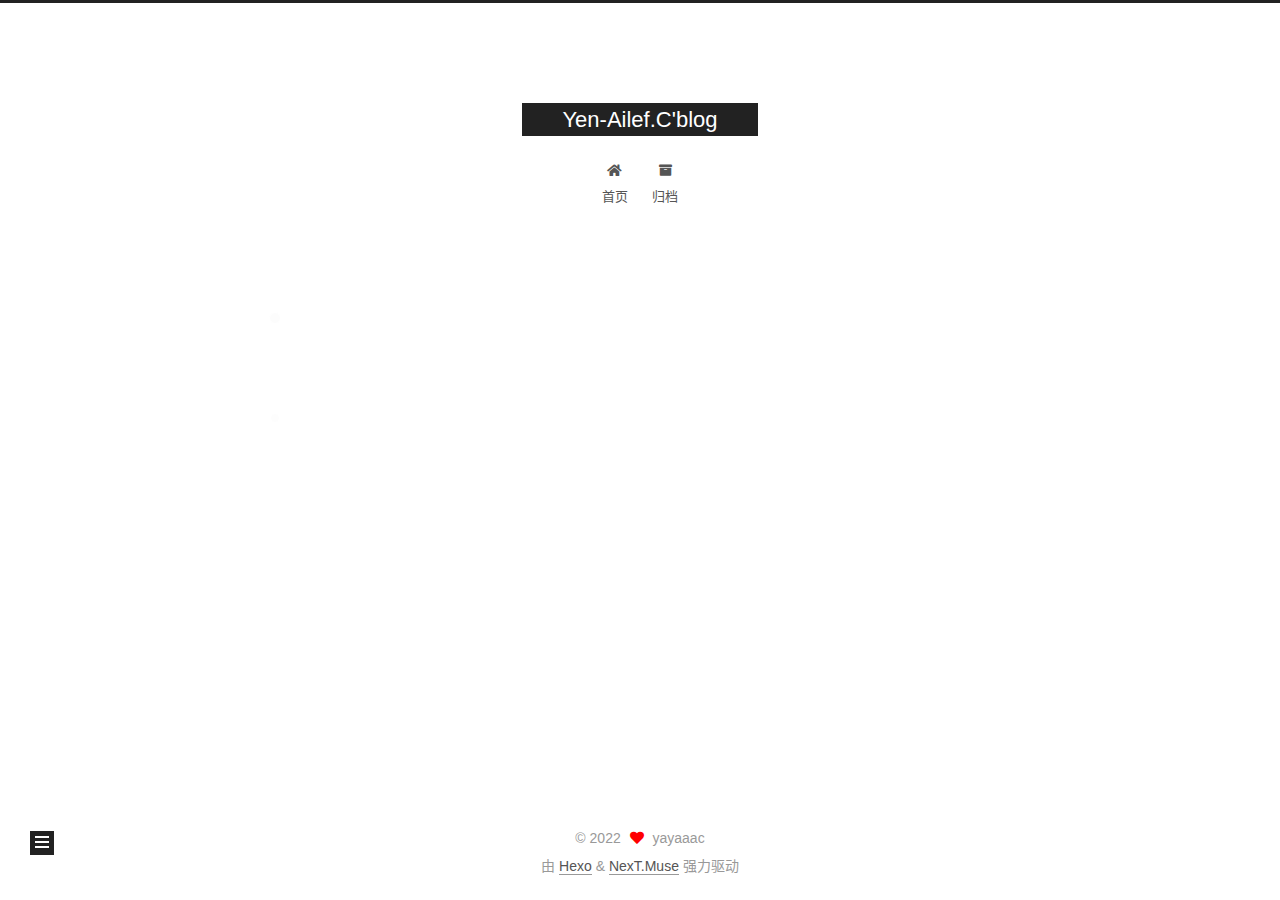
==== commit f6b856b3: "Site updated: 2022-10-09 19:10:36" ====
--- a/archives/index.html
+++ b/archives/index.html
@@ -148,7 +148,7 @@
   <div class="post-block">
     <div class="posts-collapse">
       <div class="collection-title">
-        <span class="collection-header">嗯..! 目前共计 2 篇日志。 继续努力。</span>
+        <span class="collection-header">嗯..! 目前共计 1 篇日志。 继续努力。</span>
       </div>
 
       
@@ -168,28 +168,8 @@
       </div>
 
       <div class="post-title">
-          <a class="post-title-link" href="https://yayaaac.github.io/2022/10/09/Hello%20World/" itemprop="url">
+          <a class="post-title-link" href="https://yayaaac.github.io/2022/10/09/HelloWorld/" itemprop="url">
             <span itemprop="name">未命名</span>
-          </a>
-      </div>
-
-    </header>
-  </article>
-
-  <article itemscope itemtype="http://schema.org/Article">
-    <header class="post-header">
-
-      <div class="post-meta">
-        <time itemprop="dateCreated"
-              datetime="2022-10-09T08:19:34+08:00"
-              content="2022-10-09">
-          10-09
-        </time>
-      </div>
-
-      <div class="post-title">
-          <a class="post-title-link" href="https://yayaaac.github.io/2022/10/09/newpage/" itemprop="url">
-            <span itemprop="name">newpage</span>
           </a>
       </div>
 
@@ -268,7 +248,7 @@
       <div class="site-state-item site-state-posts">
           <a href="https://yayaaac.github.io/archives/">
         
-          <span class="site-state-item-count">2</span>
+          <span class="site-state-item-count">1</span>
           <span class="site-state-item-name">日志</span>
         </a>
       </div>
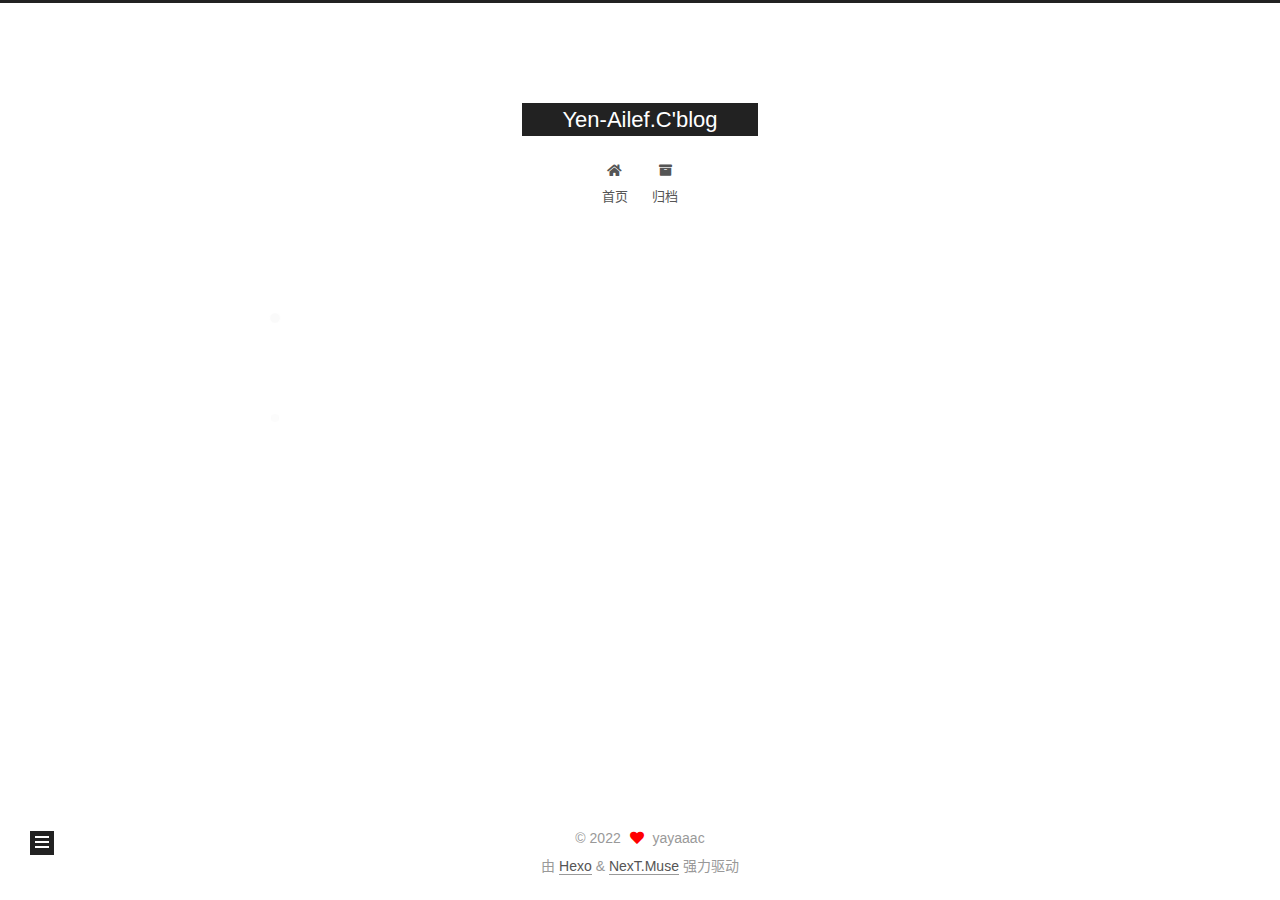
==== commit 0f967e2b: "Site updated: 2022-10-09 19:15:07" ====
--- a/archives/index.html
+++ b/archives/index.html
@@ -169,7 +169,7 @@
 
       <div class="post-title">
           <a class="post-title-link" href="https://yayaaac.github.io/2022/10/09/HelloWorld/" itemprop="url">
-            <span itemprop="name">未命名</span>
+            <span itemprop="name">Hello World</span>
           </a>
       </div>
 
